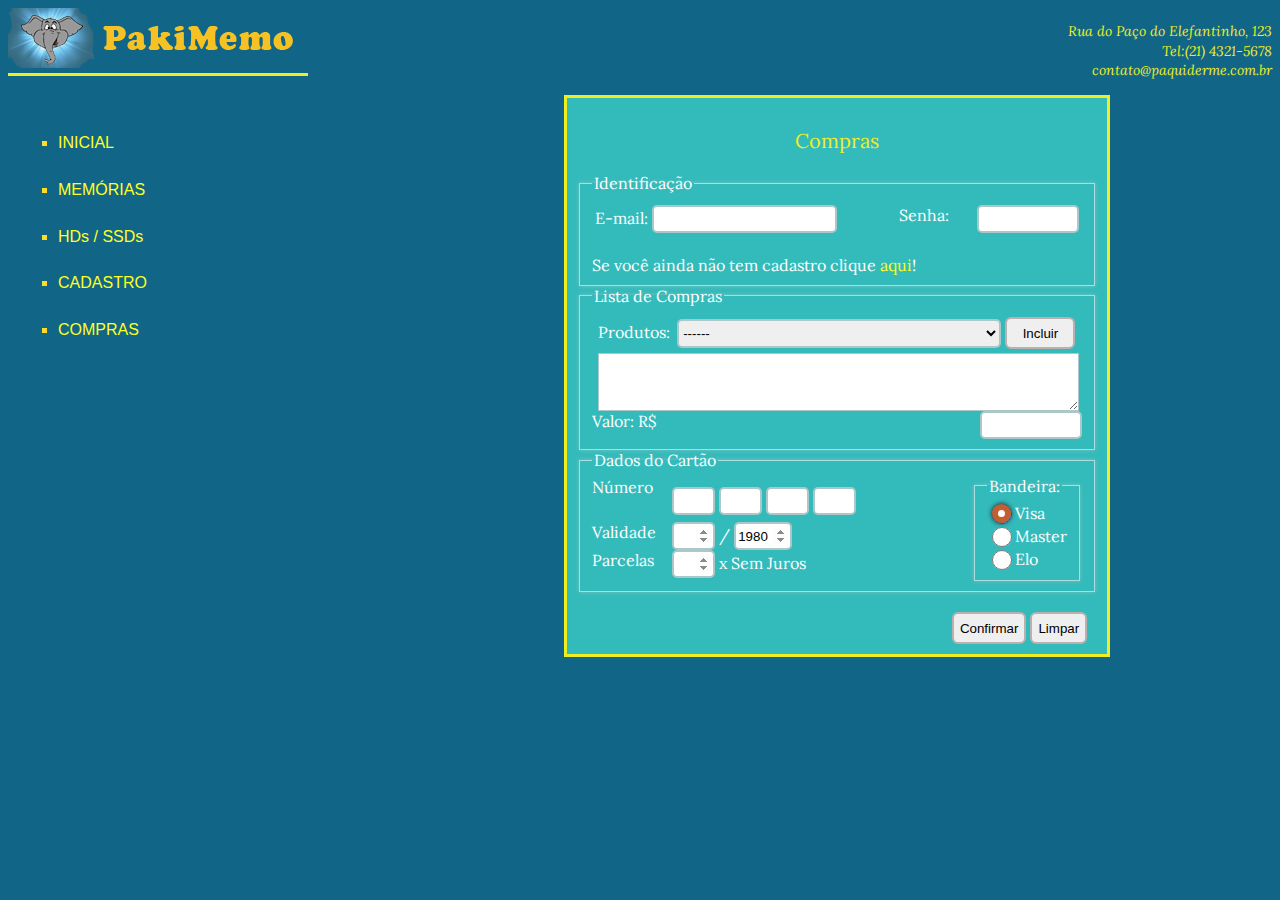
==== pages/Compras.html @ 2a601d60 "Primeiro commit" ====
<!DOCTYPE html>
<html lang="pt-br">
<!-- ---------------------------------------------- -->

<head>
  <meta charset="UTF-8">
  <meta http-equiv="X-UA-Compatible" content="IE=edge">
  <meta name="viewport" content="width=device-width, initial-scale=1.0">
  <title>PakiMemo | html5</title>
  <link rel="shortcut icon" href="/img/favicon.ico" type="image/x-icon">
  <link rel="stylesheet" href="/src/style.css">
</head>

<body>
  <!-- ---------------------------------------------- -->
  <!-- Cabeçalho -->
  <header>
    <img class="imgLogo" src="/img/PakiLogoTopo.png" alt="">
    <p class="ender"><i>Rua do Paço do Elefantinho, 123<br> Tel:(21) 4321-5678<br> contato@paquiderme.com.br</i></p>
  </header>
  <!-- ---------------------------------------------- -->
  <!-- Navbar lado esquerdo -->
  <nav>
    <ul>
      <li><a href="/pages/html5/PakiMemo.html">INICIAL</a></li>
      <li><a href="/pages/Memorias.html">MEMÓRIAS</a></li>
      <li><a href="/pages/Discos.html">HDs / SSDs</a></li>
      <li><a href="/pages/Cadastro.html">CADASTRO</a></li>
      <li><a href="/pages/Compras.html">COMPRAS</a></li>
    </ul>
  </nav>
  <!-- ---------------------------------------------- -->
  <!-- Seção lado direito -->
  <section class="section">
    <form class="FormBox" action="">
      <p class="title">Compras</p>
      <!-- ---------------------------------------------- -->
      <!-- Identificação -->
      <fieldset class="FSLinhaInteira fieldset ">
        <legend>Identificação</legend>
        <div id="loginCad idEmail" class="LinhaForm FSLinaInteira">

          <label for="" class="">E-mail:</label>
          <input type="text" class=" style" id="">

          <div class="FSLinhaInteira ColDir" id="senhaCad">
            <label for="" class="">Senha:</label>
            <input type="text" class="InpBoxMed style ">
          </div>
        </div>
        <br>
        <div class="" id="">
          <p class=" p-align">
            Se você ainda não tem cadastro clique <a href="./Cadastro.html">aqui</a>!
          </p>
        </div>
      </fieldset>
      <!-- ---------------------------------------------- -->

      <!-- Lista de compras -->
      <fieldset class="FSLinhaInteira fieldset" id=" lisPedArea">
        <legend>Lista de Compras</legend>
        <div id="linhaEnder lisSelProd " class="LinhaForm FSLinaInteira">
          <label for="" class="LinhaForm">Produtos:</label>
          <select id="selProduto" class="compras" readonly="readonly">
            <option selected>------</option>
            <optgroup label="Memória DDR3">
              <option>Kingston 4Gb</option>
              <option>Samsung 8Gb</option>
            </optgroup>
            <optgroup label="Memória DDR4">
              <option>Kingston Fury 8Gb</option>
              <option>Corsair Vengeance 8Gb</option>
            </optgroup>
            <optgroup label="HD Sata III">
              <option>Western Digital 500 Gb</option>
              <option>Seagate 1 Tb</option>
            </optgroup>
            <optgroup label="SSD M2">
              <option>Kingston 500 Gb</option>
              <option>Western Digital 240 Gb</option>
            </optgroup>
          </select>
          </table>
          <input type="button" class="btn-cadastro" id="btnIncluir" value="Incluir">
        </div>
        <div id="linhaEnder" class="LinhaForm">
          <textarea name="" id="linhaEnder" class="textArea LinhaForm InpBoxGnd" id="" cols="52" rows="10"></textarea>
        </div>
        <div>
          <label for="" class="">Valor: R$</label>
          <input type="text" class="InpBoxMed style " readonly="readonly">
        </div>
        </div>
      </fieldset>


      <fieldset class="fieldset FSLinhaInteira">
        <legend>Dados do Cartão</legend>
        <div class="row">
          <div class="">
            <label for="" class="LabBox">Número</label>
            <div class="" id="numCartao">
              <input type="text" id="1" name="1" min="01" max="31" required="" class="numDD style">
              <input type="text" id="2" name="2" min="01" max="31" required="" class="numDD style">
              <input type="text" id="3" name="3" min="01" max="31" required="" class="numDD style">
              <input type="text" id="4" name="4" min="01" max="31" required="" class="numDD style">
            </div>


            <label for="" class="LabBox">Validade</label>
            <div class="" id="valCartão">
              <input type="number" id="mes" name="mes" min="01" max="12" required="" class="numDD style">
              <label for="">/</label>
              <input type="number" id="ano" name="ano" min="1000" max="2999" required="" value="1980"
                class="numQD style">
            </div>

            <label for="" class="LabBox">Parcelas</label>
            <div class="" id="boxParcel">
              <input type="number" id="mes" name="mes" min="01" max="12" required="" class="numDD style">
              <label for="">x Sem Juros</label>
            </div>
          </div>


          <div>
            <!-- ---------------------------------------------- -->
            <!-- Genero -->
            <fieldset class=" FSLinhaInteira FSColDir fieldset " id="fsBandeira">
              <legend>Bandeira:</legend>
              <div class=" div-bandeira">
                <input type="radio" class="radio" checked="" name="bandeira" id="visa" value="visa">
                <label for="visa" class="">Visa</label>
              </div>
              <div class="div-bandeira">
                <input type="radio" class="radio" name="bandeira" id="master" value="master">
                <label for="master" class="">Master</label>
              </div>
              <div class=" div-bandeira">
                <input type="radio" class="radio" name="bandeira" id="elo" value="elo">
                <label for="elo" class="">Elo</label>
              </div>

            </fieldset>
          </div>
        </div>
      </fieldset>
      <div class="botoes">
        <input type="submit" class="btn-cadastro" value="Confirmar">
        <input type="reset" class="btn-cadastro" value="Limpar">
      </div>
    </form>
  </section>
</body>

</html>
---- src/style.css ----
/* 
---------------- AD1 -------------------
Aluno: John Michael de Almeida Peixoto
CPW - Construção de Página Web
Polo São Gonçalo - Periodo 2022.01
----------------------------------------
*/

@import url('https://fonts.googleapis.com/css2?family=Lora&display=swap');


/*------------------------------- */
body{  
  background: #116688;
  font-family: var(--sourcesLora);
  color: #EEEE22;
  font-size: 16px;
}
/*-----------Variaveis----------- */
:root{  
  /* Fontes */
  --sourcesLora:'Lora', Georgia,serif;
  --sourcesRubik: 'Rubik', sans-serif;
}
/*------------------------------- */
header, nav, section{
  display: block; 
}
/*------------------------------- */
header { 
  /* width: 100%;
  height: 142px; */
  display: block; 
  margin-bottom: 1px;
}
/*------------------------------- */
nav { 
  display: block; 
  width: 18%; 
  float: left;
  margin-right: 10px;
  font-family: var(--sourcesRubik);
}
/*------------------------------- */
nav ul{
  color: #FFDD22;
  line-height: 230%;
  margin-top: 40px;
  list-style-type: square;
}
/*------------------------------- */
section {
  display: block;
  width: 80%;
  float: right;
}
.section{
  width: 56%;
  margin: 0px -60%;
}
/*------------------------------- */
ul{
  line-height: 200%;   
}
/*------------------------------- */
li{
  margin: 10px;  
}
/*------------------------------- */
a{
  color: #FFFF22;
  text-decoration:none;
}
/*------------------------------- */
a:hover{
  color:#DDDD22;
}
/*------------------------------- */
section ul{
  color: #114455;
  list-style: disc; 
}
/*------------------------------- */
section ol{
  color:#AA0000;  
}

/*------------------------------- */
.ender{
  width: 60%;
  text-align: right;
  font-size: 14px;
  line-height: 140%;
  float: right;
}
/*------------------------------- */
.imgLogo{
  border-bottom: 3px solid;
  margin-bottom: 4px;
  padding-bottom: 5px;
  /* display:flex; */
}
/*------------------------------- */
.apres{  
  text-align: center;
  font-size: 18px;   
}
/*------------------------------- */
.listaMemo{
  width: 340px;
  background: #EEEEEE;
  padding: 10px 10px 10px 50px;
  color:#AA0000;
  border: 4px solid #000055 ;
  margin: 0px auto 10px auto;
  list-style: decimal;
  font-family: var(--sourcesRubik);
  
}
/*------------------------------- */
.preco{
  color: #EE0000;
  vertical-align:middle;
  font: bold;
}
/*------------------------------- */
.Titulo{
  text-align: center;
}
/*------------------------------- */
#linha-horizontal{
  width: 300px;
  border:1px solid #EEEE22;
}
/*------------------------------- */

.title{
  font-size: 20px;
}


/* ------------------table--------------------- */

.tabDisco{
  
  border-collapse: collapse;
  margin: 6px auto 10px auto;
  background: #FFFFFF;
  color: #000066;
  font-family: var(--sourcesRubik);
  font-size: 14px;
}
.linTH{
  color: #FFFFFF;
  background: #22BB66;
  vertical-align:middle;
  text-align: center;
}
.colTH{
  color: #FFFFFF;
  background: #2299DD;
  text-align:left;
}
.imgDisco{
  width: 70px;
  height: 70px;
}

td, th{
  border: 3px solid #226699;
  padding: 6px 12px 6px 12px;
}
.titulo{
  color: #FFFF00;
  background: #229955;
  font: bold;
  text-align: center;
  font-size: 16px;
}

/* -------------------Cadastro------------------- */

.FormBox{
  width: 520px;
  background: #33BBBB;
  padding: 10px;
  font-size: 16px;
  text-align: center;
  margin-top: 10px;
  border: 3px solid #EEEE22;
}
/* -------------------Fieldset------------------- */
.FSLinhaInteira{
  color:white;
  width: 490px;
  text-align: left;
}
.FSColEsq{
  width:210px;
  text-align: center;
  float: left;
}
.FSColDir{
  width: 214px;
  text-align: center;
  float: right;
}
.fieldset{
  border: 1px solid #a8dede;
  box-shadow: 0px 0px 4px #87bdbe;
}

/* -------------------Box internas dos Fieldsets------------------- */
.LinhaForm{
  margin: 0px;
  height: 30px;
  padding: 6px 3px 0px 3px;
}
.ColEsq{
  width: 180px;
  float: left;
  display: block;
}
.ColDir{
  width: 180px;
  float: right;
  display: block;
}
.LabBox{
  width: 80px;
  float: left;
  display: block;
}
.botoes{
  text-align: right;
  margin: 20px 10px 0px 10px;
}

/* -------------------Elementos------------------- */
.InpBoxGnd{
  width: 390px;
    float: right;
    display: block;
    border: 1px solid #abc7c7;
}
.InpBoxMed{
  width: 94px;
  float: right;
  display: block;
  
}
.numDD{
  width: 35px; 
}
.numQD{
  width: 50px;  
}

.ajust-input{
  margin: 0px -7px;
}

.extra{
  border: 3px solid #f3eeee;
  border-radius: 4px;
  height: 20px;
}
legend{
  text-align: left;
  
}

input[type=number]::-webkit-inner-spin-button {
  opacity: 1;
} 

input[type="radio" i] {
  
    cursor: pointer;
    appearance: auto;
    box-sizing: border-box;
    margin: 3px 3px 0px 5px;
    padding: initial;
    /* border: initial; */
    height: 20px;
    width: 20px;
    border: 3px solid turquoise;
}

#linhaEnder{
  height: 50px;
}
#inpEnder{
  width: 394px;
  height: 80px;
}
.style{
  border: 2px solid #abc7c7;
  border-radius: 5px;
  height: 22px;
}

.radio{
 
  border: 3px solid;
}
/* -------------- */


.radio, .checkbox {
  cursor: pointer;
  appearance: none;
  width: 30px;
  height: 30px; 
  border-radius: 50%;
  position: relative; 
  flex-direction: row;
  align-items: center;
  justify-content: center;
  outline: none;
  
}
.radio:before, .checkbox:before {
  content: '';
  width: 5px;
  height: 5px;
  background:#fffdfc;
  border-radius: 50%;
  opacity: 0;  
  position: absolute;
  border: 6.0px solid #c35e31;
  box-shadow: 0px 0px 5px #111;  
  padding: 1px;
}


.radio:checked:before, .checkbox:checked:before {
  opacity: 1;
}

.btn-cadastro{
  max-width:100%;
  height: 2rem;
  border-radius: 6px;
  border: 2px solid #bbafaf;
}

/* ---- compras ---- */
.compras{
border: 2px solid #abc7c7;
border-radius: 5px;
height: 29px;
}
.bandeira{
  width: 80px !important;
  height: 100%;
}
.textArea{
  width: 473px !important;
}

/*  */
.cadastrarSe{
  padding: 10px;
  margin-top: 10px;
}
#loginCad{
  width: 260px;
}
#idEmail{
  width: 160px;
}
#senhaCad{
  width: 180px;
}
#lisSelProd{
  width: 370px;
}
#selProduto {
  width: 67%;
}
#btnIncluir{
  width: 70px;
}
#boxPedidos{
  height: 100px;
}
#lisPedArea{
  height: 90%;
  width: 100%;
}
#fsBandeira{
  width: 80px;
  text-align: left;

}
#numCartao{
  height: 35px;
  width: 350px;
  padding-top: 10px;
}
#valCartao {
  width: 230px;
  height: 35px;  
}
#boxParcel {
  width: 230px;
  height: 30px; 
}

/* -Dados do Cartão */

.div-inline-block{
  display: inline-block;
  margin-top: 14px;
  text-align: left;
}
.div-bandeira{
  margin-top: 0;
  display: flex;
  flex-direction: row;
  align-items: center;
}
.row {
  display: flex;
    justify-content: space-between;
    align-items: center;

}
.p-align{
  margin: 0; 
  padding: 0;
}
.mt--10{
  margin-top: 10px;
}
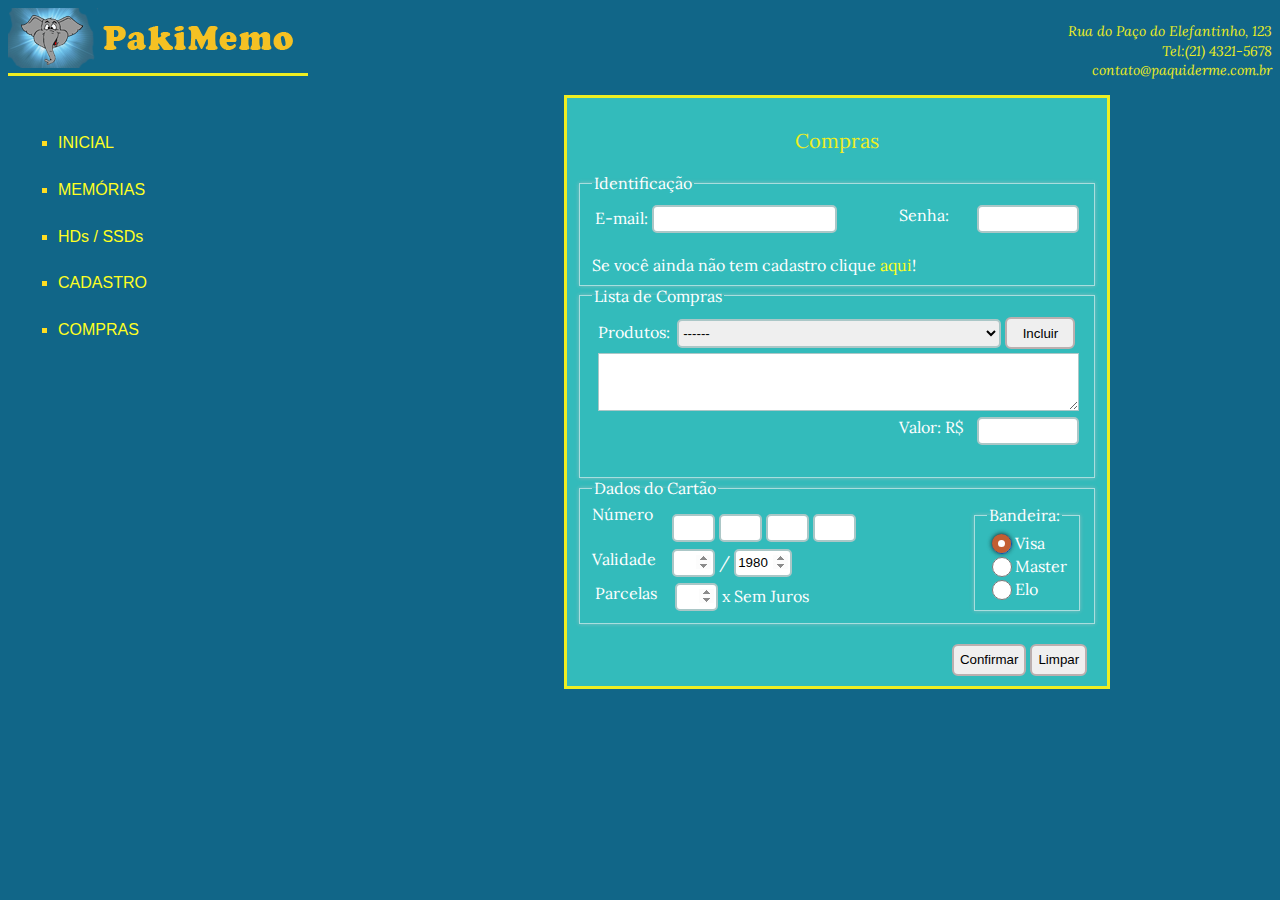
==== commit dc22334f: "Ajuste Fieldset Dados do cartão" ====
--- a/pages/Compras.html
+++ b/pages/Compras.html
@@ -87,7 +87,7 @@
         <div id="linhaEnder" class="LinhaForm">
           <textarea name="" id="linhaEnder" class="textArea LinhaForm InpBoxGnd" id="" cols="52" rows="10"></textarea>
         </div>
-        <div>
+        <div id="linhaEnder" class="LinhaForm ColDir">
           <label for="" class="">Valor: R$</label>
           <input type="text" class="InpBoxMed style " readonly="readonly">
         </div>
@@ -98,28 +98,32 @@
       <fieldset class="fieldset FSLinhaInteira">
         <legend>Dados do Cartão</legend>
         <div class="row">
-          <div class="">
-            <label for="" class="LabBox">Número</label>
-            <div class="" id="numCartao">
-              <input type="text" id="1" name="1" min="01" max="31" required="" class="numDD style">
-              <input type="text" id="2" name="2" min="01" max="31" required="" class="numDD style">
-              <input type="text" id="3" name="3" min="01" max="31" required="" class="numDD style">
-              <input type="text" id="4" name="4" min="01" max="31" required="" class="numDD style">
+          <div >
+            <div class="">
+              <label for="" class="LabBox">Número</label>
+              <div class="" id="numCartao">
+                <input type="text" id="1" name="1" min="01" max="31" required="" class="numDD style">
+                <input type="text" id="2" name="2" min="01" max="31" required="" class="numDD style">
+                <input type="text" id="3" name="3" min="01" max="31" required="" class="numDD style">
+                <input type="text" id="4" name="4" min="01" max="31" required="" class="numDD style">
+              </div>
             </div>
 
-
-            <label for="" class="LabBox">Validade</label>
-            <div class="" id="valCartão">
-              <input type="number" id="mes" name="mes" min="01" max="12" required="" class="numDD style">
-              <label for="">/</label>
-              <input type="number" id="ano" name="ano" min="1000" max="2999" required="" value="1980"
-                class="numQD style">
+            <div class="">
+              <label for="" class="LabBox">Validade</label>
+              <div class="" id="valCartão">
+                <input type="number" id="mes" name="mes" min="01" max="12" required="" class="numDD style">
+                <label for="">/</label>
+                <input type="number" id="ano" name="ano" min="1000" max="2999" required="" value="1980"
+                  class="numQD style">
+              </div>
             </div>
-
-            <label for="" class="LabBox">Parcelas</label>
-            <div class="" id="boxParcel">
-              <input type="number" id="mes" name="mes" min="01" max="12" required="" class="numDD style">
-              <label for="">x Sem Juros</label>
+            <div class="LinhaForm">
+              <label for="" class="LabBox">Parcelas</label>
+              <div class="" id="boxParcel">
+                <input type="number" id="mes" name="mes" min="01" max="12" required="" class="numDD style">
+                <label for="">x Sem Juros</label>
+              </div>
             </div>
           </div>
 
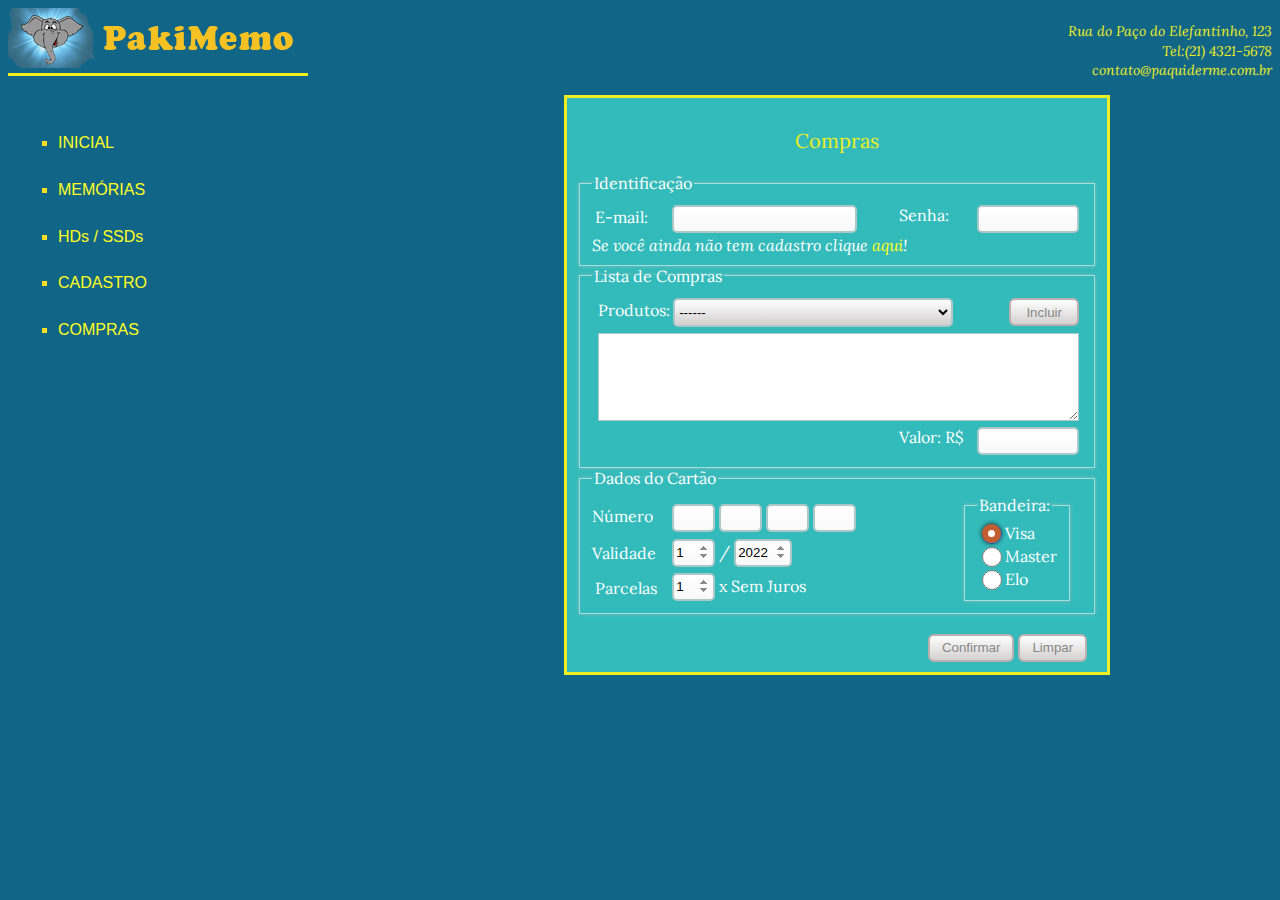
==== commit 7d9cc802: "Ajuste e alinhamento dos input, tag e outros" ====
--- a/pages/Compras.html
+++ b/pages/Compras.html
@@ -1,7 +1,16 @@
+<!--
+---------------- AD1 -------------------
+Aluno: John Michael de Almeida Peixoto
+CPW - Construção de Página Web
+Projeto: Construção do site PakiMemo
+Polo São Gonçalo - Periodo 2022.01
+----------------------------------------
+-->
+
+
 <!DOCTYPE html>
 <html lang="pt-br">
 <!-- ---------------------------------------------- -->
-
 <head>
   <meta charset="UTF-8">
   <meta http-equiv="X-UA-Compatible" content="IE=edge">
@@ -30,7 +39,7 @@
     </ul>
   </nav>
   <!-- ---------------------------------------------- -->
-  <!-- Seção lado direito -->
+  <!-- SECTION -->
   <section class="section">
     <form class="FormBox" action="">
       <p class="title">Compras</p>
@@ -40,54 +49,57 @@
         <legend>Identificação</legend>
         <div id="loginCad idEmail" class="LinhaForm FSLinaInteira">
 
-          <label for="" class="">E-mail:</label>
+          <label for="" class="emailAjs">E-mail:</label>
           <input type="text" class=" style" id="">
 
           <div class="FSLinhaInteira ColDir" id="senhaCad">
             <label for="" class="">Senha:</label>
             <input type="text" class="InpBoxMed style ">
           </div>
-        </div>
-        <br>
+        </div>        
         <div class="" id="">
           <p class=" p-align">
-            Se você ainda não tem cadastro clique <a href="./Cadastro.html">aqui</a>!
+           <i>
+             Se você ainda não tem cadastro clique <a href="./Cadastro.html">aqui</a>!
+           </i>
           </p>
         </div>
       </fieldset>
       <!-- ---------------------------------------------- -->
-
       <!-- Lista de compras -->
       <fieldset class="FSLinhaInteira fieldset" id=" lisPedArea">
         <legend>Lista de Compras</legend>
-        <div id="linhaEnder lisSelProd " class="LinhaForm FSLinaInteira">
+        <div id="linhaEnder lisSelProd " class="LinhaForm FSLinaInteira ajust-div">
           <label for="" class="LinhaForm">Produtos:</label>
-          <select id="selProduto" class="compras" readonly="readonly">
-            <option selected>------</option>
-            <optgroup label="Memória DDR3">
-              <option>Kingston 4Gb</option>
-              <option>Samsung 8Gb</option>
-            </optgroup>
-            <optgroup label="Memória DDR4">
-              <option>Kingston Fury 8Gb</option>
-              <option>Corsair Vengeance 8Gb</option>
-            </optgroup>
-            <optgroup label="HD Sata III">
-              <option>Western Digital 500 Gb</option>
-              <option>Seagate 1 Tb</option>
-            </optgroup>
-            <optgroup label="SSD M2">
-              <option>Kingston 500 Gb</option>
-              <option>Western Digital 240 Gb</option>
-            </optgroup>
-          </select>
+          
+            <select id="selProduto" class="compras" readonly="readonly">
+              <option selected>------</option>
+              <optgroup label="Memória DDR3">
+                <option>Kingston 4Gb</option>
+                <option>Samsung 8Gb</option>
+              </optgroup>
+              <optgroup label="Memória DDR4">
+                <option>Kingston Fury 8Gb</option>
+                <option>Corsair Vengeance 8Gb</option>
+              </optgroup>
+              <optgroup label="HD Sata III">
+                <option>Western Digital 500 Gb</option>
+                <option>Seagate 1 Tb</option>
+              </optgroup>
+              <optgroup label="SSD M2">
+                <option>Kingston 500 Gb</option>
+                <option>Western Digital 240 Gb</option>
+              </optgroup>
+            </select>          
           </table>
-          <input type="button" class="btn-cadastro" id="btnIncluir" value="Incluir">
+          <div class="div-btn">
+            <input type="button" class="btn-cadastro" id="btnIncluir" value="Incluir">
+          </div>
         </div>
-        <div id="linhaEnder" class="LinhaForm">
-          <textarea name="" id="linhaEnder" class="textArea LinhaForm InpBoxGnd" id="" cols="52" rows="10"></textarea>
+        <div id="linhaEnder" class="LinhaForm linhaAjst">
+          <textarea name="" id="linhaEnder" class="textArea LinhaForm InpBoxGnd linhaAjst" id="" cols="52" rows="30"></textarea>
         </div>
-        <div id="linhaEnder" class="LinhaForm ColDir">
+        <div class="LinhaForm ColDir">
           <label for="" class="">Valor: R$</label>
           <input type="text" class="InpBoxMed style " readonly="readonly">
         </div>
@@ -98,8 +110,8 @@
       <fieldset class="fieldset FSLinhaInteira">
         <legend>Dados do Cartão</legend>
         <div class="row">
-          <div >
-            <div class="">
+          <div>
+            <div class="ajust-div">
               <label for="" class="LabBox">Número</label>
               <div class="" id="numCartao">
                 <input type="text" id="1" name="1" min="01" max="31" required="" class="numDD style">
@@ -109,19 +121,19 @@
               </div>
             </div>
 
-            <div class="">
+            <div class="ajust-div">
               <label for="" class="LabBox">Validade</label>
               <div class="" id="valCartão">
-                <input type="number" id="mes" name="mes" min="01" max="12" required="" class="numDD style">
+                <input type="number" id="mes" name="mes" min="01" max="12" required="" value="1" class="numDD style">
                 <label for="">/</label>
-                <input type="number" id="ano" name="ano" min="1000" max="2999" required="" value="1980"
+                <input type="number" id="ano" name="ano" min="1000" max="2999" required="" value="2022"
                   class="numQD style">
               </div>
             </div>
-            <div class="LinhaForm">
-              <label for="" class="LabBox">Parcelas</label>
+            <div class="LinhaForm ajust-div">
+              <label for="" class="LabBox ">Parcelas</label>
               <div class="" id="boxParcel">
-                <input type="number" id="mes" name="mes" min="01" max="12" required="" class="numDD style">
+                <input type="number" id="mes" name="mes" min="01" max="12" value="1" required="" class="numDD parcela style">
                 <label for="">x Sem Juros</label>
               </div>
             </div>
@@ -130,7 +142,7 @@
 
           <div>
             <!-- ---------------------------------------------- -->
-            <!-- Genero -->
+            <!-- Bandeira -->
             <fieldset class=" FSLinhaInteira FSColDir fieldset " id="fsBandeira">
               <legend>Bandeira:</legend>
               <div class=" div-bandeira">
@@ -151,8 +163,8 @@
         </div>
       </fieldset>
       <div class="botoes">
-        <input type="submit" class="btn-cadastro" value="Confirmar">
-        <input type="reset" class="btn-cadastro" value="Limpar">
+        <input type="submit" class="btn-cadastro" alt="Confirmar" value="Confirmar">
+        <input type="reset" class="btn-cadastro" alt="Limpar" value="Limpar">
       </div>
     </form>
   </section>
--- a/src/style.css
+++ b/src/style.css
@@ -1,422 +1,440 @@
-
 /* 
 ---------------- AD1 -------------------
 Aluno: John Michael de Almeida Peixoto
 CPW - Construção de Página Web
+Projeto: Construção do site PakiMemo
 Polo São Gonçalo - Periodo 2022.01
 ----------------------------------------
 */
 
-@import url('https://fonts.googleapis.com/css2?family=Lora&display=swap');
-
-
-/*------------------------------- */
-body{  
+@import url("https://fonts.googleapis.com/css2?family=Lora&display=swap");
+
+
+body {
   background: #116688;
   font-family: var(--sourcesLora);
-  color: #EEEE22;
+  color: #eeee22;
   font-size: 16px;
 }
-/*-----------Variaveis----------- */
-:root{  
+/*----------- Variaveis ----------- */
+:root {
   /* Fontes */
-  --sourcesLora:'Lora', Georgia,serif;
-  --sourcesRubik: 'Rubik', sans-serif;
-}
-/*------------------------------- */
-header, nav, section{
-  display: block; 
-}
-/*------------------------------- */
-header { 
+  --sourcesLora: "Lora", Georgia, serif;
+  --sourcesRubik: "Rubik", sans-serif;
+}
+/*--------------------------------- */
+
+header,
+nav,
+section {
+  display: block;
+}
+
+header {
   /* width: 100%;
   height: 142px; */
-  display: block; 
+  display: block;
   margin-bottom: 1px;
 }
-/*------------------------------- */
-nav { 
-  display: block; 
-  width: 18%; 
+
+nav {
+  display: block;
+  width: 18%;
   float: left;
   margin-right: 10px;
   font-family: var(--sourcesRubik);
 }
-/*------------------------------- */
-nav ul{
-  color: #FFDD22;
+
+nav ul {
+  color: #ffdd22;
   line-height: 230%;
   margin-top: 40px;
   list-style-type: square;
 }
-/*------------------------------- */
+
 section {
   display: block;
   width: 80%;
   float: right;
 }
-.section{
-  width: 56%;
-  margin: 0px -60%;
-}
-/*------------------------------- */
-ul{
-  line-height: 200%;   
-}
-/*------------------------------- */
-li{
-  margin: 10px;  
-}
-/*------------------------------- */
-a{
-  color: #FFFF22;
-  text-decoration:none;
-}
-/*------------------------------- */
-a:hover{
-  color:#DDDD22;
-}
-/*------------------------------- */
-section ul{
+
+
+ul {
+  line-height: 200%;
+}
+
+li {
+  margin: 10px;
+}
+
+a {
+  color: #ffff22;
+  text-decoration: none;
+}
+
+a:hover {
+  color: #dddd22;
+}
+
+section ul {
   color: #114455;
-  list-style: disc; 
-}
-/*------------------------------- */
-section ol{
-  color:#AA0000;  
-}
-
-/*------------------------------- */
-.ender{
+  list-style: disc;
+}
+
+section ol {
+  color: #aa0000;
+}
+
+
+.ender {
   width: 60%;
   text-align: right;
   font-size: 14px;
   line-height: 140%;
   float: right;
 }
-/*------------------------------- */
-.imgLogo{
+
+.imgLogo {
   border-bottom: 3px solid;
   margin-bottom: 4px;
   padding-bottom: 5px;
   /* display:flex; */
 }
-/*------------------------------- */
-.apres{  
-  text-align: center;
-  font-size: 18px;   
-}
-/*------------------------------- */
-.listaMemo{
+
+.apres {
+  text-align: center;
+  font-size: 18px;
+}
+
+.listaMemo {
   width: 340px;
-  background: #EEEEEE;
+  background: #eeeeee;
   padding: 10px 10px 10px 50px;
-  color:#AA0000;
-  border: 4px solid #000055 ;
+  color: #aa0000;
+  border: 4px solid #000055;
   margin: 0px auto 10px auto;
   list-style: decimal;
   font-family: var(--sourcesRubik);
-  
-}
-/*------------------------------- */
-.preco{
-  color: #EE0000;
-  vertical-align:middle;
+}
+
+.preco {
+  color: #ee0000;
+  vertical-align: middle;
   font: bold;
 }
-/*------------------------------- */
-.Titulo{
-  text-align: center;
-}
-/*------------------------------- */
-#linha-horizontal{
+
+.Titulo {
+  text-align: center;
+}
+
+#linha-horizontal {
   width: 300px;
-  border:1px solid #EEEE22;
-}
-/*------------------------------- */
-
-.title{
-  font-size: 20px;
-}
-
-
-/* ------------------table--------------------- */
-
-.tabDisco{
-  
+  border: 1px solid #eeee22;
+}
+
+
+/* --------------- table --------------- */
+
+.tabDisco {
   border-collapse: collapse;
   margin: 6px auto 10px auto;
-  background: #FFFFFF;
+  background: #ffffff;
   color: #000066;
   font-family: var(--sourcesRubik);
   font-size: 14px;
 }
-.linTH{
-  color: #FFFFFF;
-  background: #22BB66;
-  vertical-align:middle;
-  text-align: center;
-}
-.colTH{
-  color: #FFFFFF;
-  background: #2299DD;
-  text-align:left;
-}
-.imgDisco{
+.linTH {
+  color: #ffffff;
+  background: #22bb66;
+  vertical-align: middle;
+  text-align: center;
+}
+.colTH {
+  color: #ffffff;
+  background: #2299dd;
+  text-align: left;
+}
+.imgDisco {
   width: 70px;
   height: 70px;
 }
 
-td, th{
+td,
+th {
   border: 3px solid #226699;
   padding: 6px 12px 6px 12px;
 }
-.titulo{
-  color: #FFFF00;
+.titulo {
+  color: #ffff00;
   background: #229955;
   font: bold;
   text-align: center;
   font-size: 16px;
 }
 
-/* -------------------Cadastro------------------- */
-
-.FormBox{
+/* ------------ Cadastro/Compras --------------- */
+
+.FormBox {
   width: 520px;
-  background: #33BBBB;
+  background: #33bbbb;
   padding: 10px;
   font-size: 16px;
   text-align: center;
   margin-top: 10px;
-  border: 3px solid #EEEE22;
-}
-/* -------------------Fieldset------------------- */
-.FSLinhaInteira{
-  color:white;
-  width: 490px;
-  text-align: left;
-}
-.FSColEsq{
-  width:210px;
-  text-align: center;
-  float: left;
-}
-.FSColDir{
-  width: 214px;
-  text-align: center;
-  float: right;
-}
-.fieldset{
-  border: 1px solid #a8dede;
-  box-shadow: 0px 0px 4px #87bdbe;
-}
-
-/* -------------------Box internas dos Fieldsets------------------- */
-.LinhaForm{
-  margin: 0px;
-  height: 30px;
-  padding: 6px 3px 0px 3px;
-}
-.ColEsq{
-  width: 180px;
-  float: left;
-  display: block;
-}
-.ColDir{
-  width: 180px;
-  float: right;
-  display: block;
-}
-.LabBox{
-  width: 80px;
-  float: left;
-  display: block;
-}
-.botoes{
-  text-align: right;
-  margin: 20px 10px 0px 10px;
-}
-
-/* -------------------Elementos------------------- */
-.InpBoxGnd{
+  border: 3px solid #eeee22;
+}
+.title {
+  font-size: 20px;
+}
+
+.InpBoxGnd {
   width: 390px;
-    float: right;
-    display: block;
-    border: 1px solid #abc7c7;
-}
-.InpBoxMed{
+  float: right;
+  display: block;
+  border: 1px solid #abc7c7;
+}
+.InpBoxMed {
   width: 94px;
   float: right;
   display: block;
-  
-}
-.numDD{
-  width: 35px; 
-}
-.numQD{
-  width: 50px;  
-}
-
-.ajust-input{
+}
+.numDD {
+  width: 35px;
+}
+.numQD {
+  width: 50px;
+}
+
+.ajust-input {
   margin: 0px -7px;
 }
 
-.extra{
+.extra {
   border: 3px solid #f3eeee;
   border-radius: 4px;
   height: 20px;
 }
-legend{
+legend {
   text-align: left;
-  
-}
-
-input[type=number]::-webkit-inner-spin-button {
+}
+
+input[type="number"]::-webkit-inner-spin-button {
   opacity: 1;
-} 
+}
 
 input[type="radio" i] {
-  
-    cursor: pointer;
-    appearance: auto;
-    box-sizing: border-box;
-    margin: 3px 3px 0px 5px;
-    padding: initial;
-    /* border: initial; */
-    height: 20px;
-    width: 20px;
-    border: 3px solid turquoise;
-}
-
-#linhaEnder{
+  cursor: pointer;
+  appearance: auto;
+  box-sizing: border-box;
+  margin: 3px 3px 0px 5px;
+  padding: initial;
+  /* border: initial; */
+  height: 20px;
+  width: 20px;
+  border: 3px solid turquoise;
+}
+
+#linhaEnder {
   height: 50px;
 }
-#inpEnder{
+#inpEnder {
   width: 394px;
   height: 80px;
 }
-.style{
-  border: 2px solid #abc7c7;
-  border-radius: 5px;
-  height: 22px;
-}
-
-.radio{
- 
+
+.radio {
   border: 3px solid;
 }
-/* -------------- */
-
-
-.radio, .checkbox {
+.radio,
+.checkbox {
   cursor: pointer;
   appearance: none;
   width: 30px;
-  height: 30px; 
+  height: 30px;
   border-radius: 50%;
-  position: relative; 
+  position: relative;
   flex-direction: row;
   align-items: center;
   justify-content: center;
   outline: none;
-  
-}
-.radio:before, .checkbox:before {
-  content: '';
+}
+.radio:before,
+.checkbox:before {
+  content: "";
   width: 5px;
   height: 5px;
-  background:#fffdfc;
+  background: #fffdfc;
   border-radius: 50%;
-  opacity: 0;  
+  opacity: 0;
   position: absolute;
-  border: 6.0px solid #c35e31;
-  box-shadow: 0px 0px 5px #111;  
+  border: 6px solid #c35e31;
+  box-shadow: 0px 0px 5px #111;
   padding: 1px;
 }
 
-
-.radio:checked:before, .checkbox:checked:before {
+.radio:checked:before,
+.checkbox:checked:before {
   opacity: 1;
 }
 
-.btn-cadastro{
-  max-width:100%;
-  height: 2rem;
+.btn-cadastro {
+  max-width: 100%;
+  height: 1.75rem;
+  padding: 0px 12px;
+  color: #878785;
   border-radius: 6px;
   border: 2px solid #bbafaf;
-}
-
-/* ---- compras ---- */
-.compras{
-border: 2px solid #abc7c7;
-border-radius: 5px;
-height: 29px;
-}
-.bandeira{
+  background-image: linear-gradient(360deg, #897c7c45, #ffffff);
+}
+
+/* ------------ Fieldset --------------- */
+.FSLinhaInteira {
+  color: white;
+  width: 490px;
+  text-align: left;
+}
+.FSColEsq {
+  width: 210px;
+  text-align: center;
+  float: left;
+}
+.FSColDir {
+  width: 214px;
+  text-align: center;
+  float: right;
+}
+.fieldset {
+  border: 1px solid #a8dede;
+  box-shadow: 0px 0px 4px #87bdbe;
+}
+
+/* ------------ Box internas dos Fieldsets --------------- */
+.LinhaForm {
+  margin: 0px;
+  height: 30px;
+  padding: 6px 3px 0px 3px;
+}
+.ColEsq {
+  width: 180px;
+  float: left;
+  display: block;
+}
+.ColDir {
+  width: 180px;
+  float: right;
+  display: block;
+}
+.LabBox {
+  width: 80px;
+  float: left;
+  display: block;
+}
+.botoes {
+  text-align: right;
+  margin: 20px 10px 0px 10px;
+}
+
+/* ------------ compras --------------- */
+
+.section {
+  width: 56%;
+  margin: 0px -60%;
+}
+#idEmail {
+  width: 160px;
+}
+#loginCad {
+  width: 260px;
+}
+.style {
+  border: 2px solid #abc7c7;
+  border-radius: 5px;
+  height: 22px;
+  background-image: linear-gradient(360deg, #897c7c0d, #ffffff);
+}
+.compras {
+  border: 2px solid #abc7c7;
+  border-radius: 5px;
+  height: 29px;
+}
+.bandeira {
   width: 80px !important;
   height: 100%;
 }
-.textArea{
+.textArea {
   width: 473px !important;
 }
-
-/*  */
-.cadastrarSe{
+.cadastrarSe {
   padding: 10px;
   margin-top: 10px;
 }
-#loginCad{
-  width: 260px;
-}
-#idEmail{
-  width: 160px;
-}
-#senhaCad{
+#senhaCad {
   width: 180px;
 }
-#lisSelProd{
+#lisSelProd {
   width: 370px;
+  
 }
 #selProduto {
   width: 67%;
-}
-#btnIncluir{
+  background-image: linear-gradient(360deg, #897c7c45, #ffffff);
+}
+#btnIncluir {
   width: 70px;
 }
-#boxPedidos{
+#boxPedidos {
   height: 100px;
 }
-#lisPedArea{
+#lisPedArea {
   height: 90%;
   width: 100%;
 }
-#fsBandeira{
+#fsBandeira {
   width: 80px;
   text-align: left;
-
-}
-#numCartao{
+}
+#numCartao {
   height: 35px;
-  width: 350px;
+  width: 290px;
   padding-top: 10px;
 }
 #valCartao {
   width: 230px;
-  height: 35px;  
+  height: 35px;
 }
 #boxParcel {
   width: 230px;
-  height: 30px; 
-}
-
-/* -Dados do Cartão */
-
-.div-inline-block{
+  height: 30px;
+}
+
+/* Ajustes  */
+.ajust-div {
+  display: flex;
+  align-items: center;  
+}
+.numero{
+  margin-right: 10px;
+}
+.emailAjs{
+  margin-right: 20px;
+}
+.parcela{
+  margin-left: -3px;
+}
+.div-btn{
+  margin: 0px 0px 0px 3.5rem;
+}
+.linhaAjst {
+  height: 80px !important;
+}
+/* ------------- Dados do Cartão ------------ */
+
+.div-inline-block {
   display: inline-block;
   margin-top: 14px;
   text-align: left;
 }
-.div-bandeira{
+.div-bandeira {
   margin-top: 0;
   display: flex;
   flex-direction: row;
@@ -424,14 +442,14 @@
 }
 .row {
   display: flex;
-    justify-content: space-between;
-    align-items: center;
-
-}
-.p-align{
-  margin: 0; 
+  -content: space-between;
+  align-items: center;
+}
+.p-align {
+  margin: 0;
   padding: 0;
 }
-.mt--10{
+.mt--10 {
   margin-top: 10px;
-}+}
+
